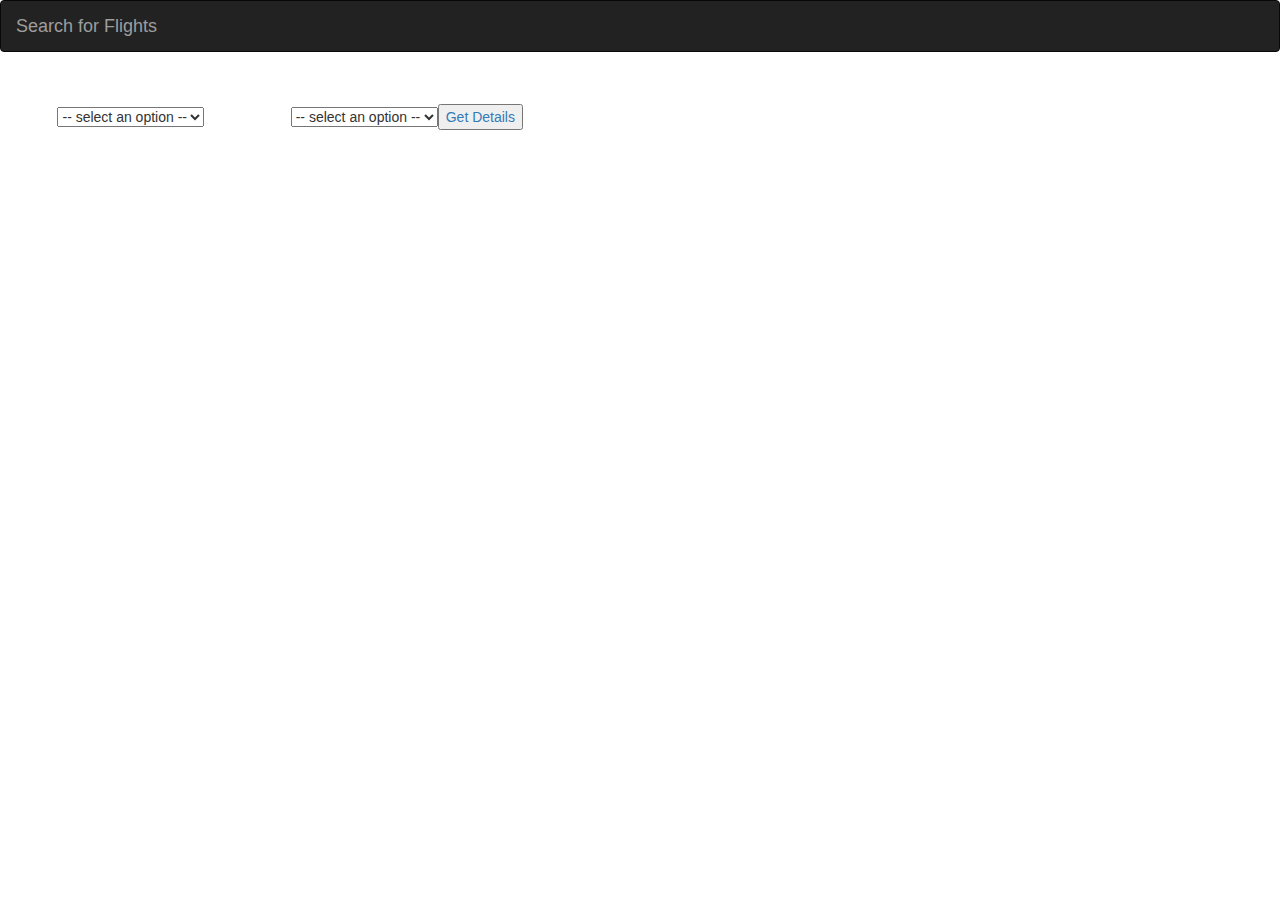
==== index.html @ f7c03b12 "sw" ====
<!DOCTYPE html>
<head></head>
    <body ng-app="myApp">
        <div ng-view="">

        </div>

        <script src="scripts/jquery.min.js"></script>
        <script src="scripts/bootstrap.min.js"></script>
        <link rel="stylesheet" href="scripts/bootstrap.min.css" />
        <script src="scripts/angular.js"></script>
        <script src="scripts/angular-route.js"></script>
        <script src="app.js"></script>
        <script src="js/defaultTemplate.js"></script>
        <script src="js/innerTemplate.js"></script>
        <script src="js/list.js"></script>

        <link rel="stylesheet" href="app.css"/>

    </body>
</html>
---- app.css ----
html {
    height:100%; /* set full height*/
}
body {
    min-height:100%;  /* set full height*/
    background-image: url('http://i.ytimg.com/vi/F3I0wRGAkxo/maxresdefault.jpg');
    position: relative;
}

.inner-content {
    height: inherit;
}
label {
    color: white;
    margin: 5px;
}
.textbox {
    bottom: 10px;
    position: absolute;
    right: 10px;
    width: 50%;
    padding: 10px;
}
.list-group {
    padding: 50px;
}
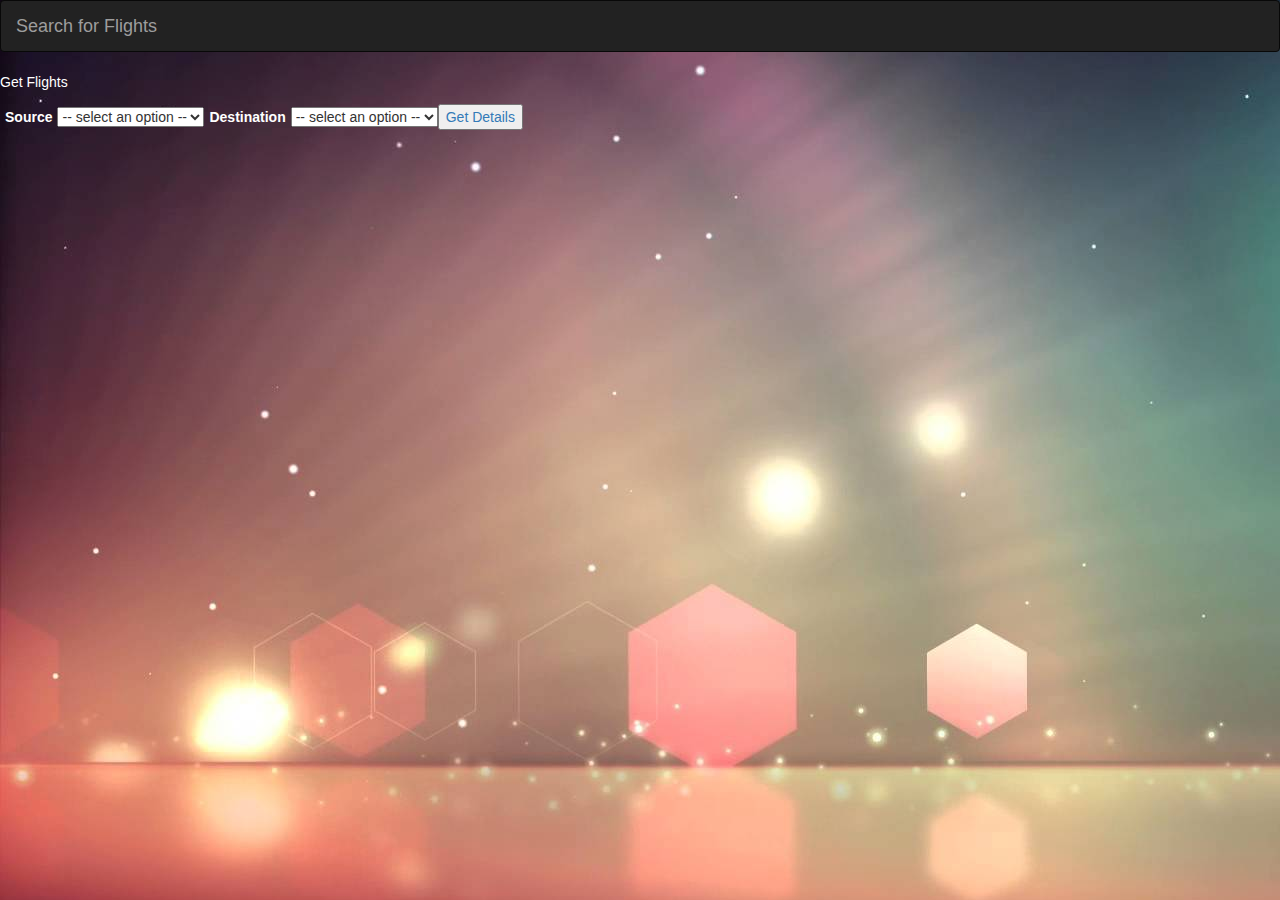
==== commit 2a8cb3b5: "adding manifest file" ====
--- a/index.html
+++ b/index.html
@@ -16,6 +16,7 @@
         <script src="js/list.js"></script>
 
         <link rel="stylesheet" href="app.css"/>
+        <link rel="manifest" href="manifest.json">
 
     </body>
 </html>--- a/app.css
+++ b/app.css
@@ -4,7 +4,7 @@
 }
 body {
     min-height:100%;  /* set full height*/
-    background-image: url('http://i.ytimg.com/vi/F3I0wRGAkxo/maxresdefault.jpg');
+    background-image: url('bkg.jpg');
     position: relative;
 }
 
